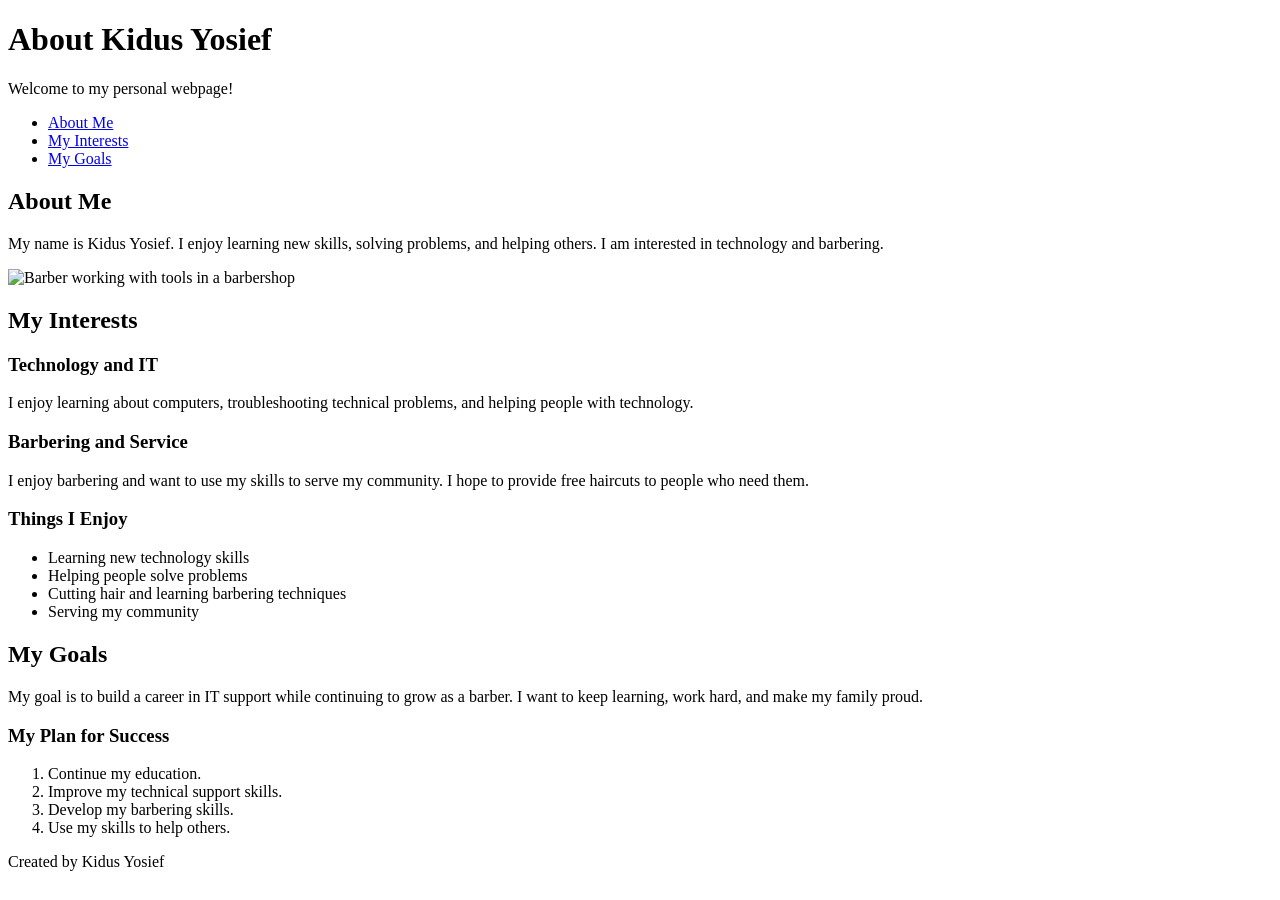
==== index.html @ 8dc66855 "Add personal about page Co-authored-by: Copilot App <223556219+Copilot@users.noreply.github.com>" ====
<!DOCTYPE html>
<html lang="en">
<head>
    <meta charset="UTF-8">
    <meta name="viewport" content="width=device-width, initial-scale=1.0">
    <title>About Kidus Yosief</title>
</head>
<body>
    <header>
        <h1>About Kidus Yosief</h1>
        <p>Welcome to my personal webpage!</p>
        <nav aria-label="Main navigation">
            <ul>
                <li><a href="#about">About Me</a></li>
                <li><a href="#interest">My Interests</a></li>
                <li><a href="#goals">My Goals</a></li>
            </ul>
        </nav>
    </header>

    <main>
        <section id="about">
            <h2>About Me</h2>
            <p>
                My name is Kidus Yosief. I enjoy learning new skills,
                solving problems, and helping others. I am interested
                in technology and barbering.
            </p>
            <img
                src="https://encrypted-tbn0.gstatic.com/images?q=tbn:ANd9GcR2K2AH1_-8-iJnjkGJiTyPvKqOFLfTrtNZed8QIQMI_A&amp;s=10"
                alt="Barber working with tools in a barbershop"
                width="400"
            >
        </section>

        <section id="interest">
            <h2>My Interests</h2>
            <article>
                <h3>Technology and IT</h3>
                <p>
                    I enjoy learning about computers, troubleshooting
                    technical problems, and helping people with technology.
                </p>
            </article>

            <article>
                <h3>Barbering and Service</h3>
                <p>
                    I enjoy barbering and want to use my skills to serve
                    my community. I hope to provide free haircuts to people
                    who need them.
                </p>
            </article>

            <h3>Things I Enjoy</h3>
            <ul>
                <li>Learning new technology skills</li>
                <li>Helping people solve problems</li>
                <li>Cutting hair and learning barbering techniques</li>
                <li>Serving my community</li>
            </ul>
        </section>

        <section id="goals">
            <h2>My Goals</h2>
            <p>
                My goal is to build a career in IT support while
                continuing to grow as a barber. I want to keep learning,
                work hard, and make my family proud.
            </p>

            <h3>My Plan for Success</h3>
            <ol>
                <li>Continue my education.</li>
                <li>Improve my technical support skills.</li>
                <li>Develop my barbering skills.</li>
                <li>Use my skills to help others.</li>
            </ol>
        </section>
    </main>

    <footer>
        <p>Created by Kidus Yosief</p>
    </footer>
</body>
</html>
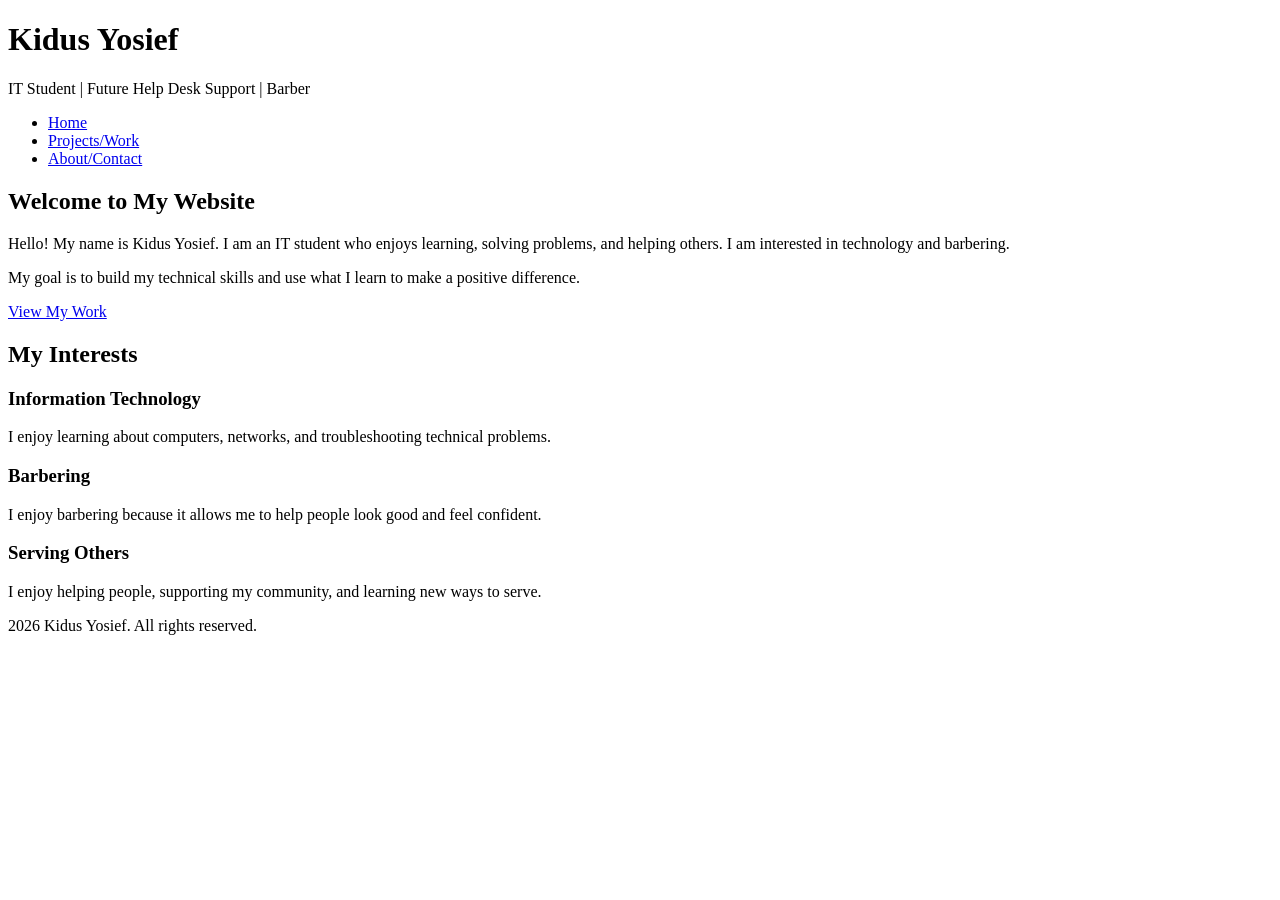
==== commit 13b4a7b0: "Add files via upload uploaded new files" ====
--- a/index.html
+++ b/index.html
@@ -1,86 +1,73 @@
-<!DOCTYPE html>
-<html lang="en">
-<head>
-    <meta charset="UTF-8">
-    <meta name="viewport" content="width=device-width, initial-scale=1.0">
-    <title>About Kidus Yosief</title>
-</head>
-<body>
-    <header>
-        <h1>About Kidus Yosief</h1>
-        <p>Welcome to my personal webpage!</p>
-        <nav aria-label="Main navigation">
-            <ul>
-                <li><a href="#about">About Me</a></li>
-                <li><a href="#interest">My Interests</a></li>
-                <li><a href="#goals">My Goals</a></li>
-            </ul>
-        </nav>
-    </header>
-
-    <main>
-        <section id="about">
-            <h2>About Me</h2>
-            <p>
-                My name is Kidus Yosief. I enjoy learning new skills,
-                solving problems, and helping others. I am interested
-                in technology and barbering.
-            </p>
-            <img
-                src="https://encrypted-tbn0.gstatic.com/images?q=tbn:ANd9GcR2K2AH1_-8-iJnjkGJiTyPvKqOFLfTrtNZed8QIQMI_A&amp;s=10"
-                alt="Barber working with tools in a barbershop"
-                width="400"
-            >
-        </section>
-
-        <section id="interest">
-            <h2>My Interests</h2>
-            <article>
-                <h3>Technology and IT</h3>
-                <p>
-                    I enjoy learning about computers, troubleshooting
-                    technical problems, and helping people with technology.
-                </p>
-            </article>
-
-            <article>
-                <h3>Barbering and Service</h3>
-                <p>
-                    I enjoy barbering and want to use my skills to serve
-                    my community. I hope to provide free haircuts to people
-                    who need them.
-                </p>
-            </article>
-
-            <h3>Things I Enjoy</h3>
-            <ul>
-                <li>Learning new technology skills</li>
-                <li>Helping people solve problems</li>
-                <li>Cutting hair and learning barbering techniques</li>
-                <li>Serving my community</li>
-            </ul>
-        </section>
-
-        <section id="goals">
-            <h2>My Goals</h2>
-            <p>
-                My goal is to build a career in IT support while
-                continuing to grow as a barber. I want to keep learning,
-                work hard, and make my family proud.
-            </p>
-
-            <h3>My Plan for Success</h3>
-            <ol>
-                <li>Continue my education.</li>
-                <li>Improve my technical support skills.</li>
-                <li>Develop my barbering skills.</li>
-                <li>Use my skills to help others.</li>
-            </ol>
-        </section>
-    </main>
-
-    <footer>
-        <p>Created by Kidus Yosief</p>
-    </footer>
-</body>
-</html>
+
+<!DOCTYPE html>
+<html lang="en">
+<head>
+    <meta charset="UTF-8">
+    <meta name="viewport" content="width=device-width, initial-scale=1.0">
+    <title>Kidus Yosief | Home</title>
+</head>
+<body>
+
+    <header>
+        <h1>Kidus Yosief</h1>
+        <p>IT Student | Future Help Desk Support | Barber</p>
+
+        <nav>
+            <ul>
+                <li><a href="index.html">Home</a></li>
+                <li><a href="projects.html">Projects/Work</a></li>
+                <li><a href="about.html">About/Contact</a></li>
+            </ul>
+        </nav>
+    </header>
+
+    <main>
+        <section>
+            <h2>Welcome to My Website</h2>
+            <p>
+                Hello! My name is Kidus Yosief. I am an IT student
+                who enjoys learning, solving problems, and helping
+                others. I am interested in technology and barbering.
+            </p>
+            <p>
+                My goal is to build my technical skills and use
+                what I learn to make a positive difference.
+            </p>
+            <a href="projects.html">View My Work</a>
+        </section>
+
+        <section>
+            <h2>My Interests</h2>
+
+            <article>
+                <h3>Information Technology</h3>
+                <p>
+                    I enjoy learning about computers, networks,
+                    and troubleshooting technical problems.
+                </p>
+            </article>
+
+            <article>
+                <h3>Barbering</h3>
+                <p>
+                    I enjoy barbering because it allows me to
+                    help people look good and feel confident.
+                </p>
+            </article>
+
+            <article>
+                <h3>Serving Others</h3>
+                <p>
+                    I enjoy helping people, supporting my community,
+                    and learning new ways to serve.
+                </p>
+            </article>
+        </section>
+    </main>
+
+    <footer>
+        <p>2026 Kidus Yosief. All rights reserved.</p>
+    </footer>
+
+</body>
+</html>
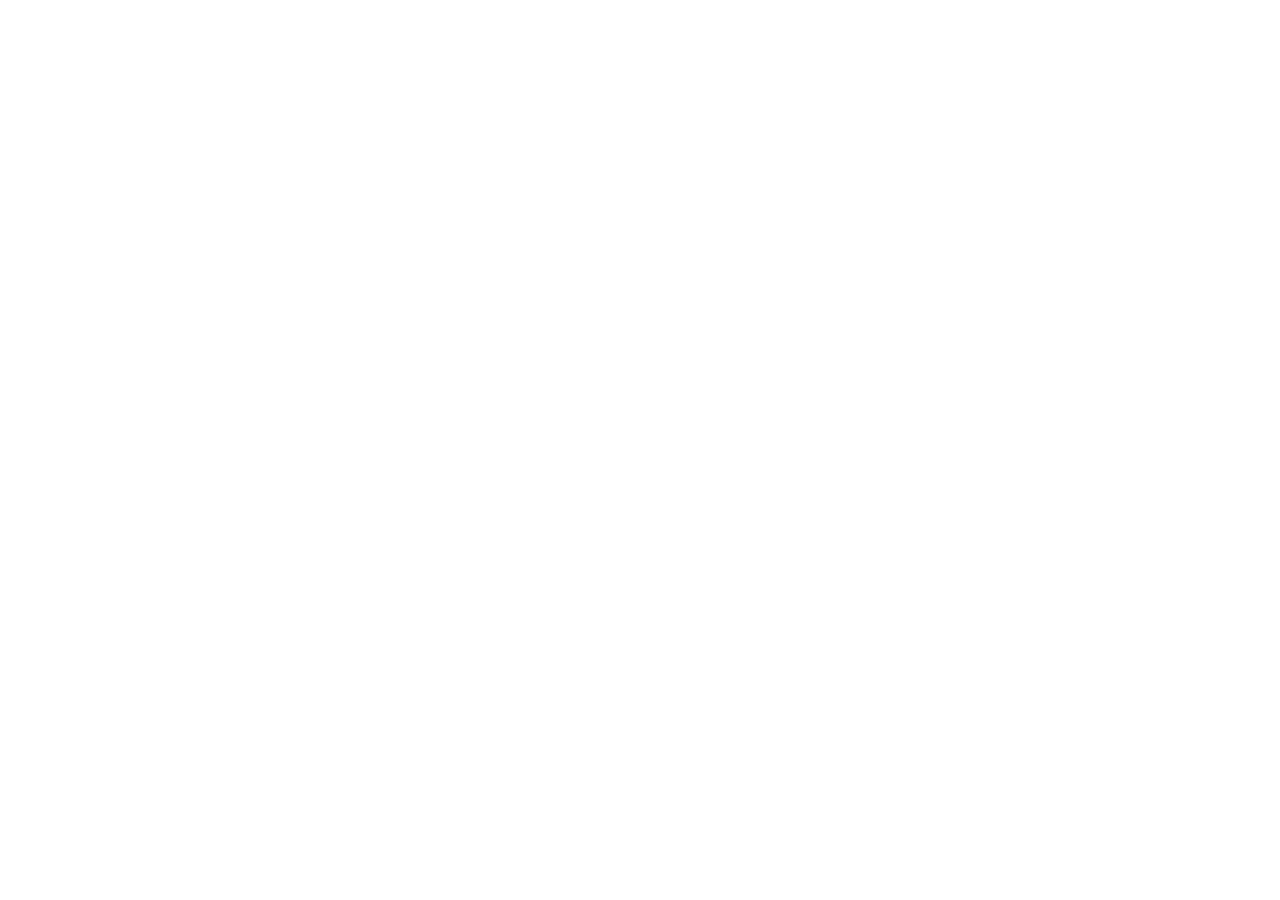
==== commit 0ea047f4: "Include stylesheet link in index.html Added a link to an external stylesheet for styling." ====
--- a/index.html
+++ b/index.html
@@ -5,6 +5,8 @@
     <meta charset="UTF-8">
     <meta name="viewport" content="width=device-width, initial-scale=1.0">
     <title>Kidus Yosief | Home</title>
+    <link rel='stylesheet" href="style.css">
+    
 </head>
 <body>
 
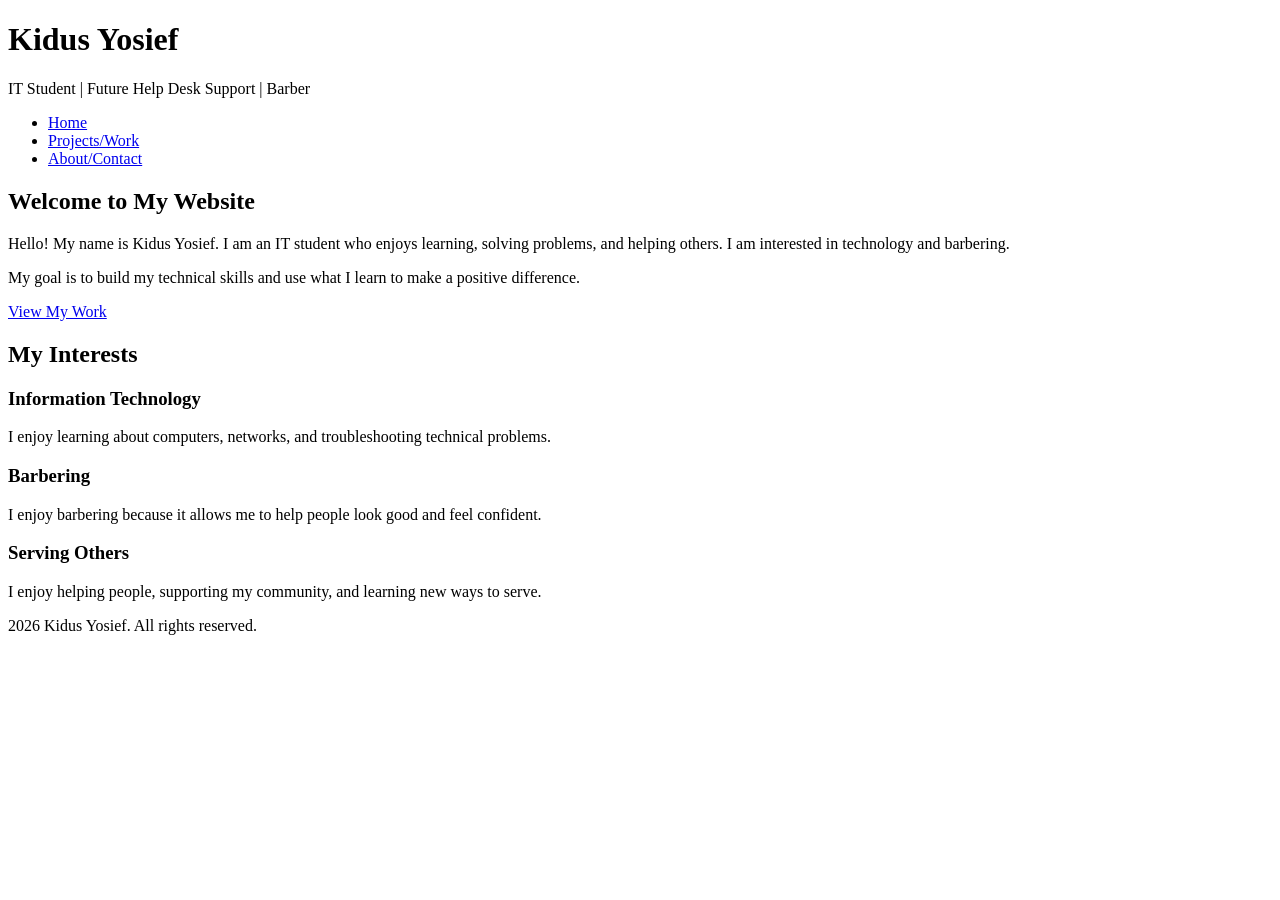
==== commit 2bb3343c: "Update index.html with corrected structure Fixed HTML structure and corrected meta charset." ====
--- a/index.html
+++ b/index.html
@@ -1,16 +1,16 @@
-
 <!DOCTYPE html>
 <html lang="en">
 <head>
-    <meta charset="UTF-8">
+    <meta charest="UTF-8">
     <meta name="viewport" content="width=device-width, initial-scale=1.0">
     <title>Kidus Yosief | Home</title>
-    <link rel='stylesheet" href="style.css">
-    
+    <link rel="stylesheet" href="style.css">
+
 </head>
 <body>
 
-    <header>
+    <header id="hero">
+
         <h1>Kidus Yosief</h1>
         <p>IT Student | Future Help Desk Support | Barber</p>
 
@@ -26,7 +26,8 @@
     <main>
         <section>
             <h2>Welcome to My Website</h2>
-            <p>
+
+            <p class="note">
                 Hello! My name is Kidus Yosief. I am an IT student
                 who enjoys learning, solving problems, and helping
                 others. I am interested in technology and barbering.
@@ -73,3 +74,6 @@
 
 </body>
 </html>
+
+     
+         
